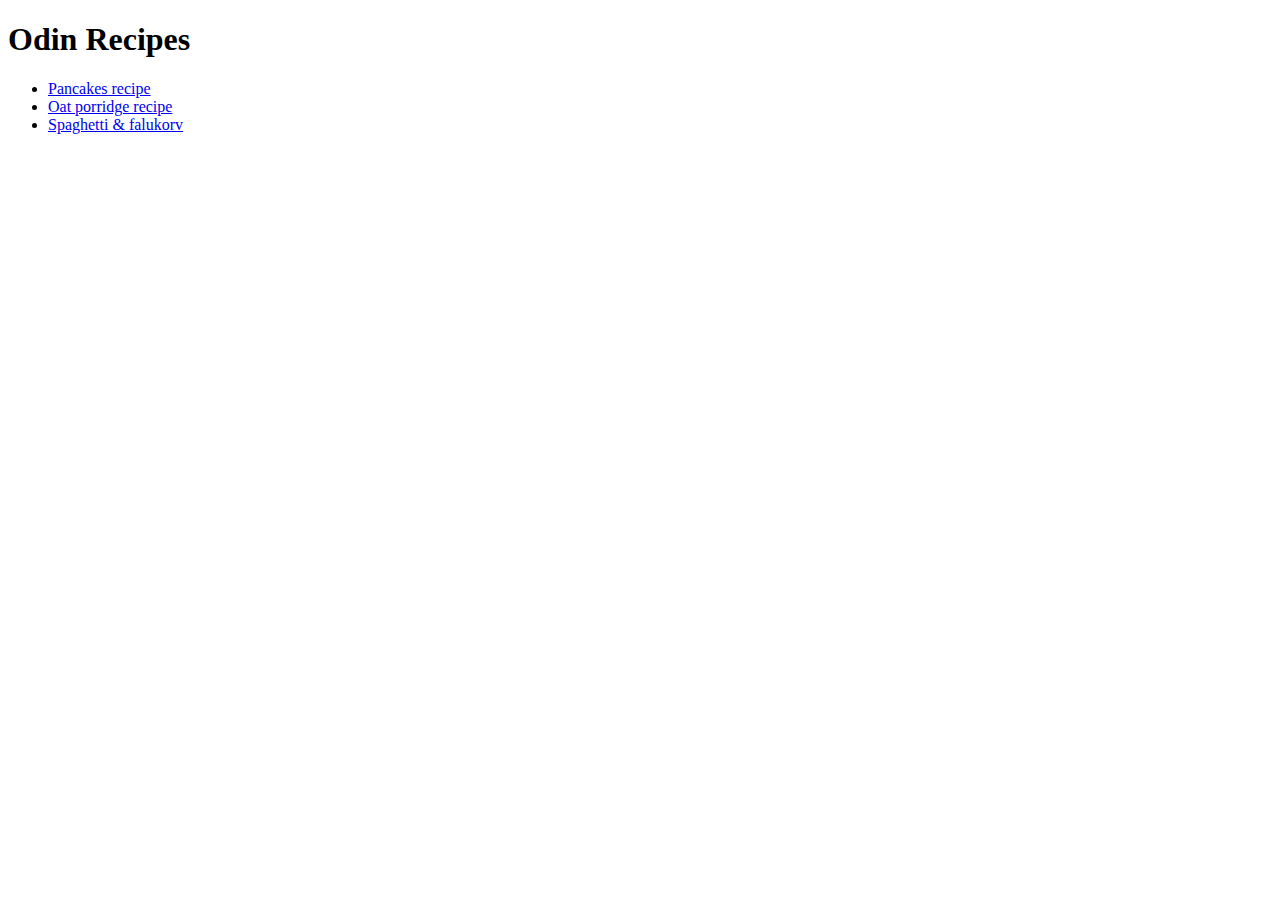
==== index.html @ 1feb9e5d "Create homepage" ====
<!DOCTYPE html>
<html lang="en">
<head>
    <meta charset="UTF-8">
    <meta http-equiv="X-UA-Compatible" content="IE=edge">
    <meta name="viewport" content="width=device-width, initial-scale=1.0">
    <title>Recipes</title>
</head>
<body>
    <h1>Odin Recipes</h1>
    <ul>
        <li><a href="./recipes/pancakes.html">Pancakes recipe</a></li>
        <li><a href="./recipes/oat_porridge.html">Oat porridge recipe</a></li>
        <li><a href="./recipes/spaghetti_and_falukorv.html">Spaghetti & falukorv</a></li>
    </ul>
    
</body>
</html>
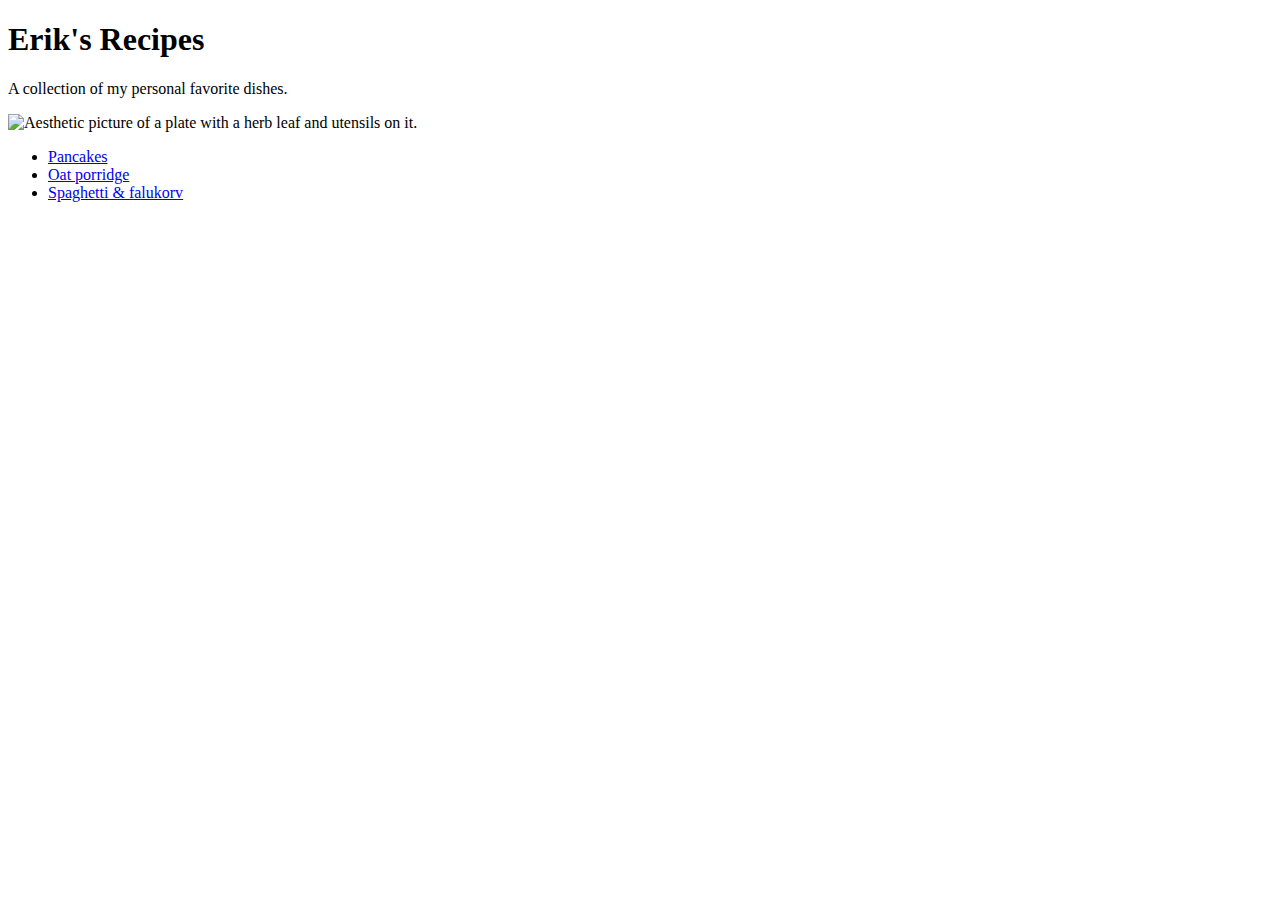
==== commit da90cb37: "General updates, resize pictures, small adjustments" ====
--- a/index.html
+++ b/index.html
@@ -7,10 +7,17 @@
     <title>Recipes</title>
 </head>
 <body>
-    <h1>Odin Recipes</h1>
+    <h1>Erik's Recipes</h1>
+
+    <p>A collection of my personal favorite dishes. </p>
+
+    <img src="https://images.unsplash.com/photo-1584255014406-2a68ea38e48c?ixlib=rb-4.0.3&ixid=MnwxMjA3fDB8MHxwaG90by1wYWdlfHx8fGVufDB8fHx8&auto=format&fit=crop&w=1420&q=80"
+    alt="Aesthetic picture of a plate with a herb leaf and utensils on it."
+    style="width:600px;height:400px;">
+
     <ul>
-        <li><a href="./recipes/pancakes.html">Pancakes recipe</a></li>
-        <li><a href="./recipes/oat_porridge.html">Oat porridge recipe</a></li>
+        <li><a href="./recipes/pancakes.html">Pancakes</a></li>
+        <li><a href="./recipes/oat_porridge.html">Oat porridge</a></li>
         <li><a href="./recipes/spaghetti_and_falukorv.html">Spaghetti & falukorv</a></li>
     </ul>
     
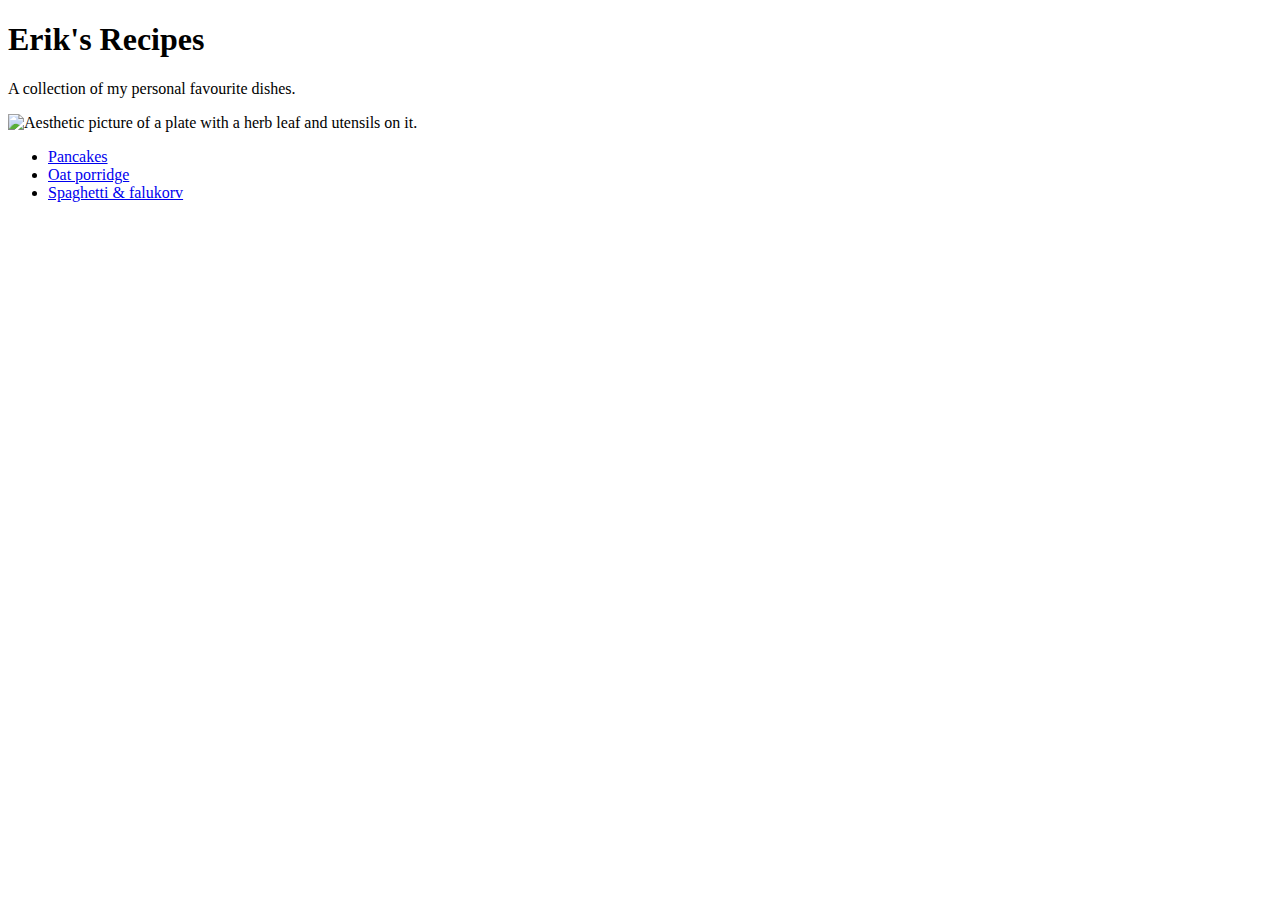
==== commit 9f221ec1: "Fix spellings." ====
--- a/index.html
+++ b/index.html
@@ -9,7 +9,7 @@
 <body>
     <h1>Erik's Recipes</h1>
 
-    <p>A collection of my personal favorite dishes. </p>
+    <p>A collection of my personal favourite dishes. </p>
 
     <img src="https://images.unsplash.com/photo-1584255014406-2a68ea38e48c?ixlib=rb-4.0.3&ixid=MnwxMjA3fDB8MHxwaG90by1wYWdlfHx8fGVufDB8fHx8&auto=format&fit=crop&w=1420&q=80"
     alt="Aesthetic picture of a plate with a herb leaf and utensils on it."
